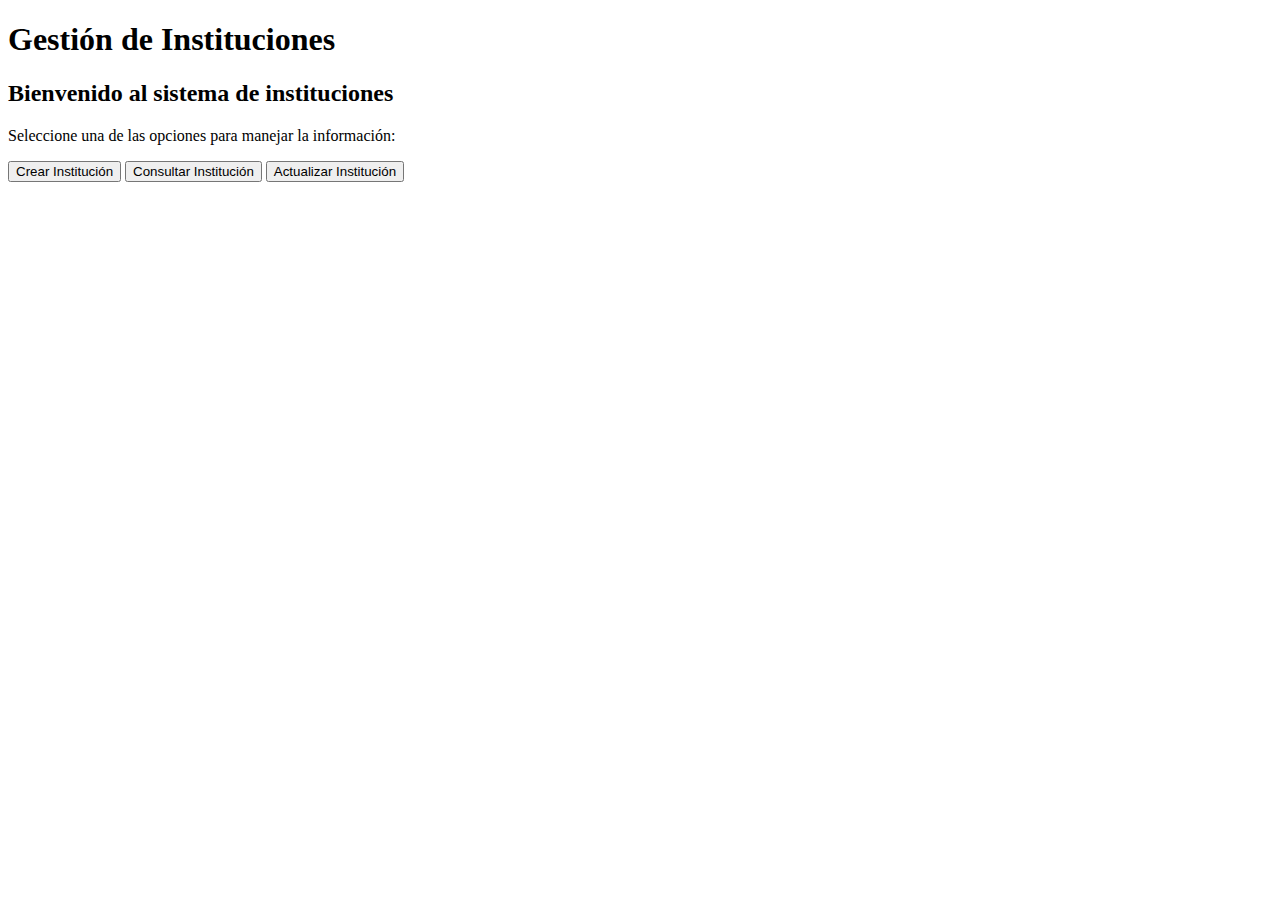
==== templates/index.html @ ebebde4f "Funcional hasta la fecha" ====
<!DOCTYPE html>
<html lang="en">
<head>
    <meta charset="UTF-8">
    <meta name="viewport" content="width=device-width, initial-scale=1.0">
    <link rel="stylesheet" href="static/styles.css">
    <title>Instituciones</title>
</head>
<body>
    <header>
        <h1>Gestión de Instituciones</h1>
    </header>
    <main>
        <h2>Bienvenido al sistema de instituciones</h2>
        <p>Seleccione una de las opciones para manejar la información:</p>
        <button onclick="location.href='crear.html'">Crear Institución</button>
        <button onclick="location.href='consultar.html'">Consultar Institución</button>
        <button onclick="location.href='actualizar.html'">Actualizar Institución</button>
    </main>
</body>
</html>
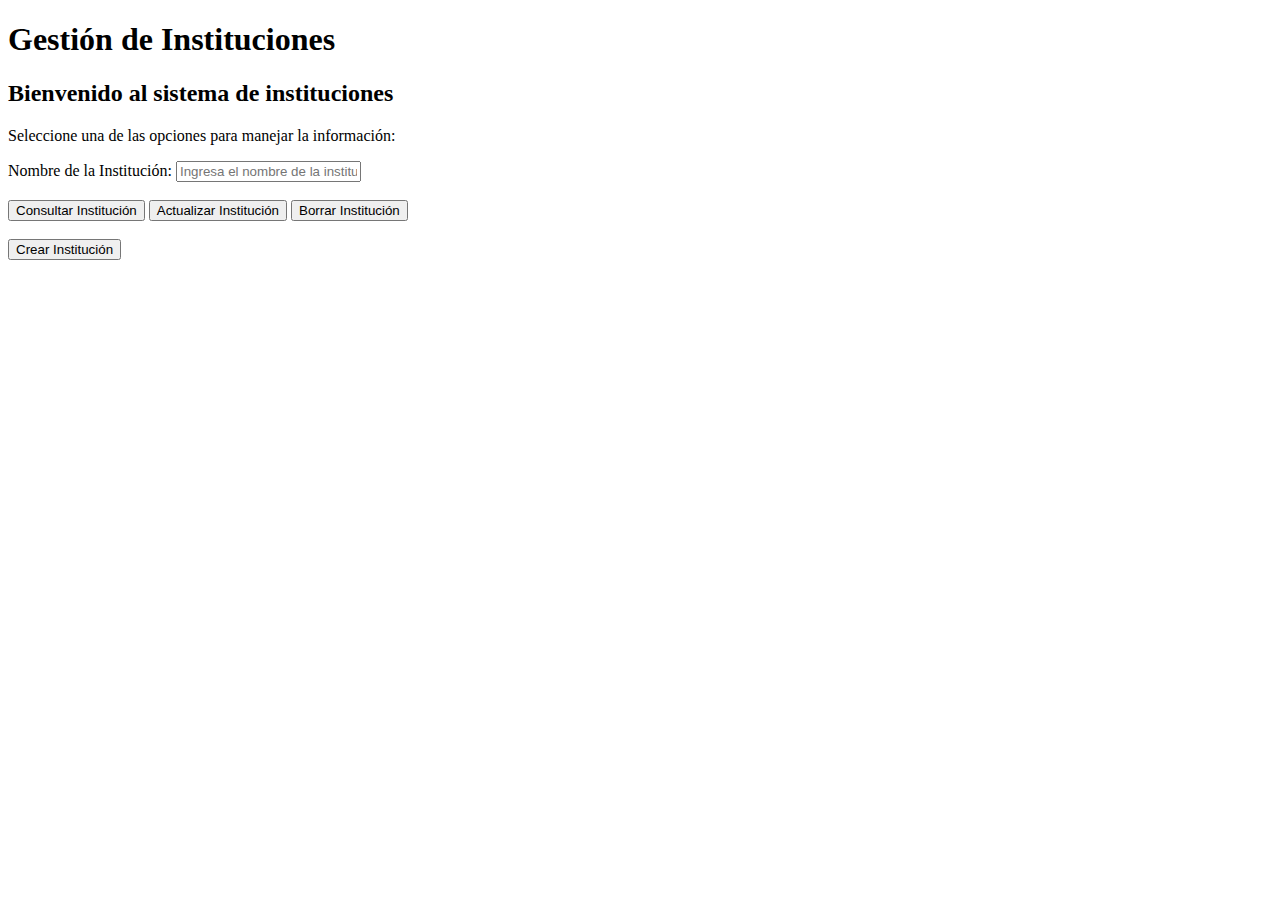
==== commit 76a5cc14: "CRUD basico terminado" ====
--- a/templates/index.html
+++ b/templates/index.html
@@ -4,7 +4,7 @@
     <meta charset="UTF-8">
     <meta name="viewport" content="width=device-width, initial-scale=1.0">
     <link rel="stylesheet" href="static/styles.css">
-    <title>Instituciones</title>
+    <title>Gestión de Instituciones</title>
 </head>
 <body>
     <header>
@@ -13,9 +13,59 @@
     <main>
         <h2>Bienvenido al sistema de instituciones</h2>
         <p>Seleccione una de las opciones para manejar la información:</p>
-        <button onclick="location.href='crear.html'">Crear Institución</button>
-        <button onclick="location.href='consultar.html'">Consultar Institución</button>
-        <button onclick="location.href='actualizar.html'">Actualizar Institución</button>
+
+        <!-- Campo de entrada para el nombre de la institución -->
+        <label for="institucion_name">Nombre de la Institución:</label>
+        <input type="text" id="institucion_name" name="institucion_name" placeholder="Ingresa el nombre de la institución">
+        <br><br>
+
+        <!-- Botones para consultar y actualizar -->
+        <button onclick="consultarInstitucion()">Consultar Institución</button>
+        <button onclick="actualizarInstitucion()">Actualizar Institución</button>
+        <button onclick="borrarInstitucion()">Borrar Institución</button>
+        <br><br>
+
+        <!-- Otros botones -->
+        <button onclick="location.href='/crear_institucion'">Crear Institución</button>
     </main>
+
+    <script>
+        function consultarInstitucion() {
+            // Obtiene el valor del campo de entrada
+            var institucionName = document.getElementById('institucion_name').value;
+
+            // Redirige a la ruta correspondiente con el nombre de la institución en la URL
+            if (institucionName) {
+                location.href = '/consultar_institucion/' + encodeURIComponent(institucionName);
+            } else {
+                alert("Por favor, ingresa el nombre de la institución.");
+            }
+        }
+
+        function actualizarInstitucion() {
+            // Obtiene el valor del campo de entrada
+            var institucionName = document.getElementById('institucion_name').value;
+
+            // Redirige a la ruta correspondiente con el nombre de la institución en la URL
+            if (institucionName) {
+                location.href = '/ver_institucion/' + encodeURIComponent(institucionName);
+            } else {
+                alert("Por favor, ingresa el nombre de la institución.");
+            }
+        }
+
+
+        function borrarInstitucion() {
+            // Obtiene el valor del campo de entrada
+            var institucionName = document.getElementById('institucion_name').value;
+
+            // Redirige a la ruta correspondiente con el nombre de la institución en la URL
+            if (institucionName) {
+                location.href = '/borrar_institucion/' + encodeURIComponent(institucionName);
+            } else {
+                alert("Por favor, ingresa el nombre de la institución.");
+            }
+        }
+    </script>
 </body>
-</html>+</html>
